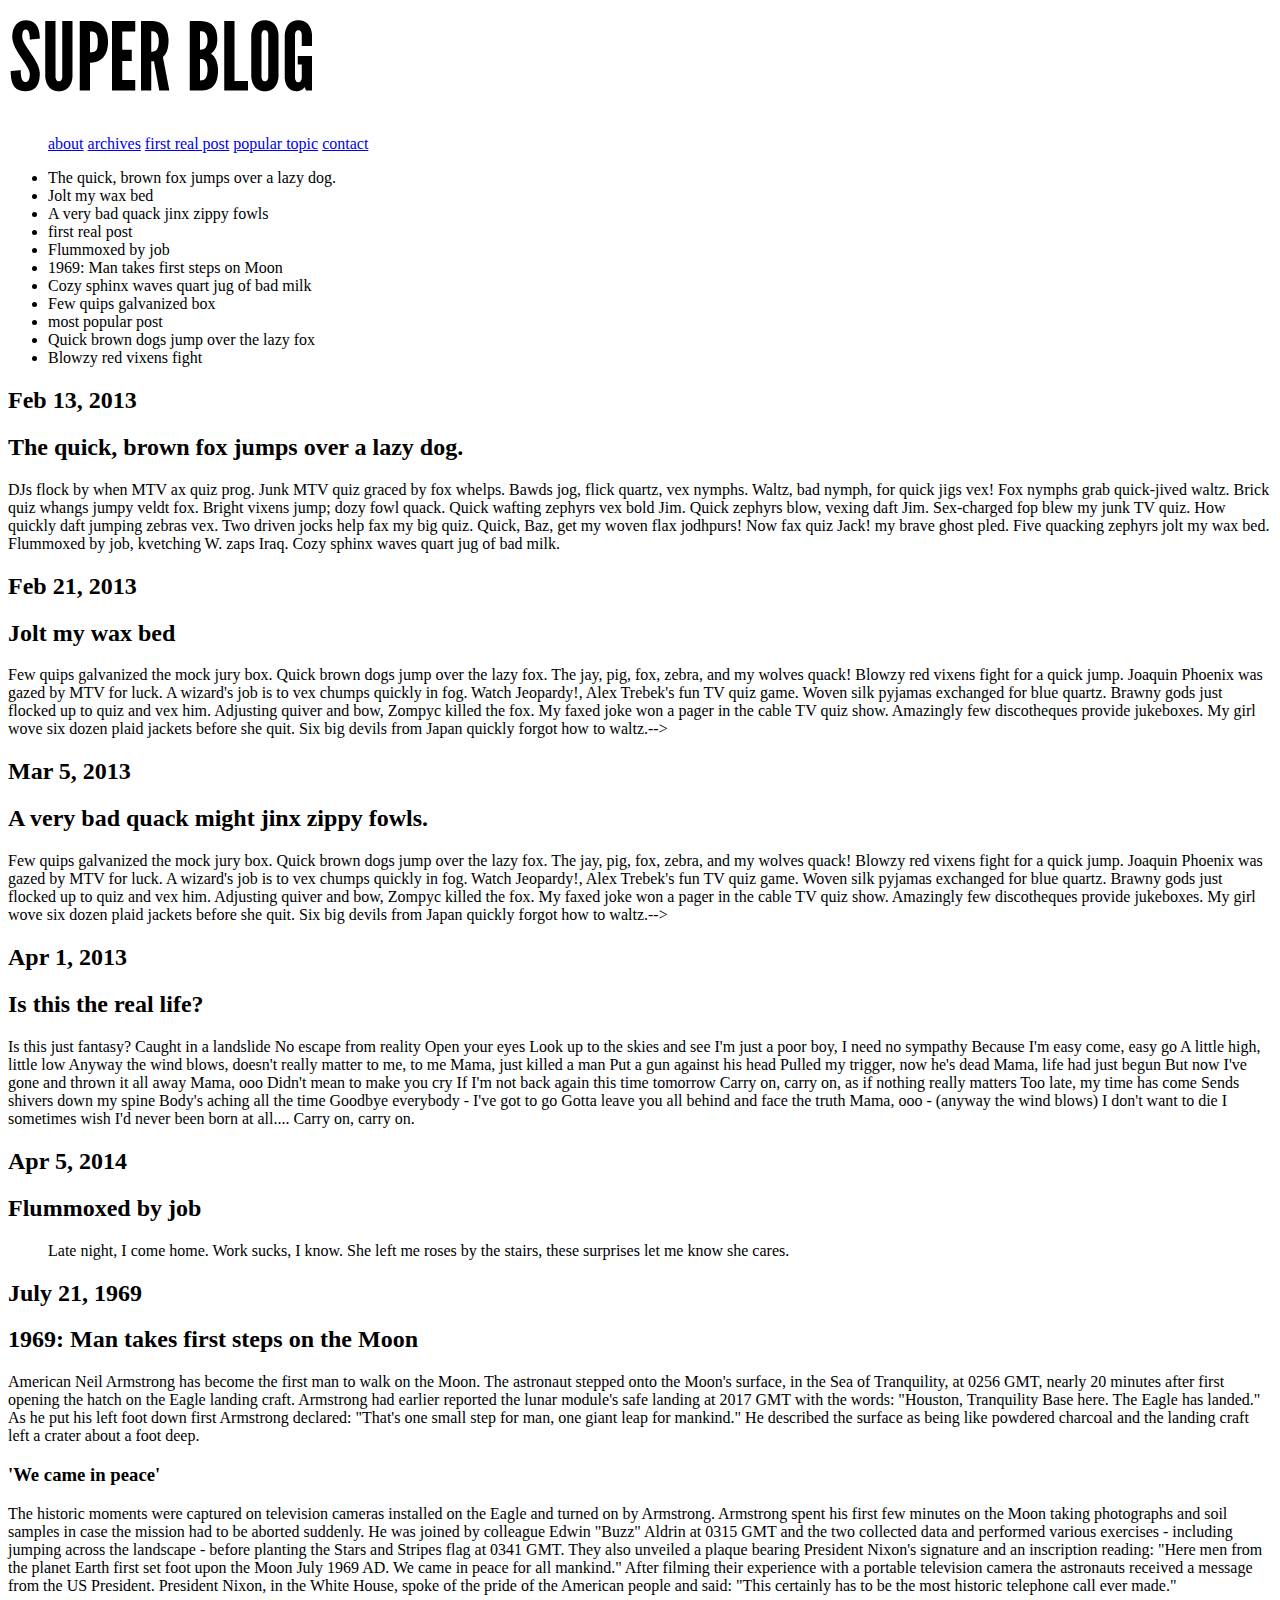
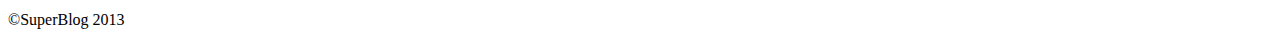
==== blog/index.html @ b5df2c98 "fixed some errors after validation" ====
<!DOCTYPE html>

<html> 
	<head>
	<title>SUPER BLOG</title>
	</head> 

	<body>
		<header>
			<!--Title-->
			<a href="index.html"><img src="images/blog-logo.png" alt="Super Blog"><a href="index.html"></a>
<!--This is the navigation for the blog.-->			
		<nav>
			<ul> 
			<a href="about.html">about</a> 
			<a href="archives.html">archives</a>
			<a href="#firstrealday">first real post</a>
			<a href="#mostpopularpost">popular topic</a>
			<a href="contact.html">contact</a>

			</ul>
		</nav>
		</header>

<!--These are the current articles for the blog.-->
	<aside>
	<ul>	
	<li>The quick, brown fox jumps over a lazy dog.</li>
	<li>Jolt my wax bed </li>
	<li>A very bad quack jinx zippy fowls</li>
	<li>first real post</li>
	<li>Flummoxed by job </li>
	<li>1969: Man takes first steps on Moon</li>
	<li>Cozy sphinx waves quart jug of bad milk</li>
	<li>Few quips galvanized box</li>
	<li>most popular post</li>
	<li>Quick brown dogs jump over the lazy fox</li>
	<li>Blowzy red vixens fight</li>
	</ul>
	</aside>

<section>
<!--This is the main content of the page.-->

	<article>
		<h2>Feb 13, 2013</h2>
		<h2>The quick, brown fox jumps over a lazy dog.</h2> 

			<p>DJs flock by when MTV ax quiz prog. Junk MTV quiz graced by fox whelps. Bawds jog, flick quartz, vex nymphs. Waltz, bad nymph, for quick jigs vex! Fox nymphs grab quick-jived waltz. Brick quiz whangs jumpy veldt fox. Bright vixens jump; dozy fowl quack. Quick wafting zephyrs vex bold Jim. Quick zephyrs blow, vexing daft Jim. Sex-charged fop blew my junk TV quiz. How quickly daft jumping zebras vex. Two driven jocks help fax my big quiz. Quick, Baz, get my woven flax jodhpurs! Now fax quiz Jack! my brave ghost pled. Five quacking zephyrs jolt my wax bed. Flummoxed by job, kvetching W. zaps Iraq. Cozy sphinx waves quart jug of bad milk.
			</p> 

	</article>

	<article>

		<h2>Feb 21, 2013</h2>
		<h2>Jolt my wax bed</h2> 

			<p>Few quips galvanized the mock jury box. Quick brown dogs jump over the lazy fox. The jay, pig, fox, zebra, and my wolves quack! Blowzy red vixens fight for a quick jump. Joaquin Phoenix was gazed by MTV for luck. A wizard's job is to vex chumps quickly in fog. Watch Jeopardy!, Alex Trebek's fun TV quiz game. Woven silk pyjamas exchanged for blue quartz. Brawny gods just flocked up to quiz and vex him. Adjusting quiver and bow, Zompyc killed the fox. My faxed joke won a pager in the cable TV quiz show. Amazingly few discotheques provide jukeboxes. My girl wove six dozen plaid jackets before she quit. Six big devils from Japan quickly forgot how to waltz.-->
			</p>
	</article>

	<article>

		<h2>Mar 5, 2013</h2>
		<h2>A very bad quack might jinx zippy fowls.</h2> 

			<p>Few quips galvanized the mock jury box. Quick brown dogs jump over the lazy fox. The jay, pig, fox, zebra, and my wolves quack! Blowzy red vixens fight for a quick jump. Joaquin Phoenix was gazed by MTV for luck. A wizard's job is to vex chumps quickly in fog. Watch Jeopardy!, Alex Trebek's fun TV quiz game. Woven silk pyjamas exchanged for blue quartz. Brawny gods just flocked up to quiz and vex him. Adjusting quiver and bow, Zompyc killed the fox. My faxed joke won a pager in the cable TV quiz show. Amazingly few discotheques provide jukeboxes. My girl wove six dozen plaid jackets before she quit. Six big devils from Japan quickly forgot how to waltz.-->
			</p>
	</article>

	<article id="firstrealday">

		<h2>Apr 1, 2013</h2>
		<h2>Is this the real life?</h2> 

			<p>
				Is this just fantasy?
				Caught in a landslide
				No escape from reality
				Open your eyes
				Look up to the skies and see
				I'm just a poor boy, I need no sympathy
				Because I'm easy come, easy go
				A little high, little low
				Anyway the wind blows, doesn't really matter to me, to me

				Mama, just killed a man
				Put a gun against his head
				Pulled my trigger, now he's dead
				Mama, life had just begun
				But now I've gone and thrown it all away
				Mama, ooo
				Didn't mean to make you cry
				If I'm not back again this time tomorrow
				Carry on, carry on, as if nothing really matters

				Too late, my time has come
				Sends shivers down my spine
				Body's aching all the time
				Goodbye everybody - I've got to go
				Gotta leave you all behind and face the truth
				Mama, ooo - (anyway the wind blows)
				I don't want to die
				I sometimes wish I'd never been born at all....
				Carry on, carry on.

			</p>


	</article>

	<article>
		<h2>Apr 5, 2014</h2>
		<h2>Flummoxed by job</h2>
		<blockquote>Late night, I come home. Work sucks, I know. She left me roses by the stairs, these surprises let me know she cares.</blockquote>  

	</article>
	<article id="mostpopularpost">
		<h2>July 21, 1969</h2>
		<h2>1969: Man takes first steps on the Moon</h2>
		<p> American Neil Armstrong has become the first man to walk on the Moon.
		The astronaut stepped onto the Moon's surface, in the Sea of Tranquility, at 0256 GMT, nearly 20 minutes after first opening the hatch on the Eagle landing craft.

		Armstrong had earlier reported the lunar module's safe landing at 2017 GMT with the words: "Houston, Tranquility Base here. The Eagle has landed."

		As he put his left foot down first Armstrong declared: "That's one small step for man, one giant leap for mankind."

		He described the surface as being like powdered charcoal and the landing craft left a crater about a foot deep.</p>

		<h3>'We came in peace'</h3>

		<p>The historic moments were captured on television cameras installed on the Eagle and turned on by Armstrong.

		Armstrong spent his first few minutes on the Moon taking photographs and soil samples in case the mission had to be aborted suddenly.

		He was joined by colleague Edwin "Buzz" Aldrin at 0315 GMT and the two collected data and performed various exercises - including jumping across the landscape - before planting the Stars and Stripes flag at 0341 GMT.

		They also unveiled a plaque bearing President Nixon's signature and an inscription reading: "Here men from the planet Earth first set foot upon the Moon July 1969 AD. We came in peace for all mankind."

		After filming their experience with a portable television camera the astronauts received a message from the US President.

		President Nixon, in the White House, spoke of the pride of the American people and said: "This certainly has to be the most historic telephone call ever made."
		</p>


	</article>


</section>
	<footer> 

		&copy;SuperBlog 2013

	</footer>
	
</body>

</html>
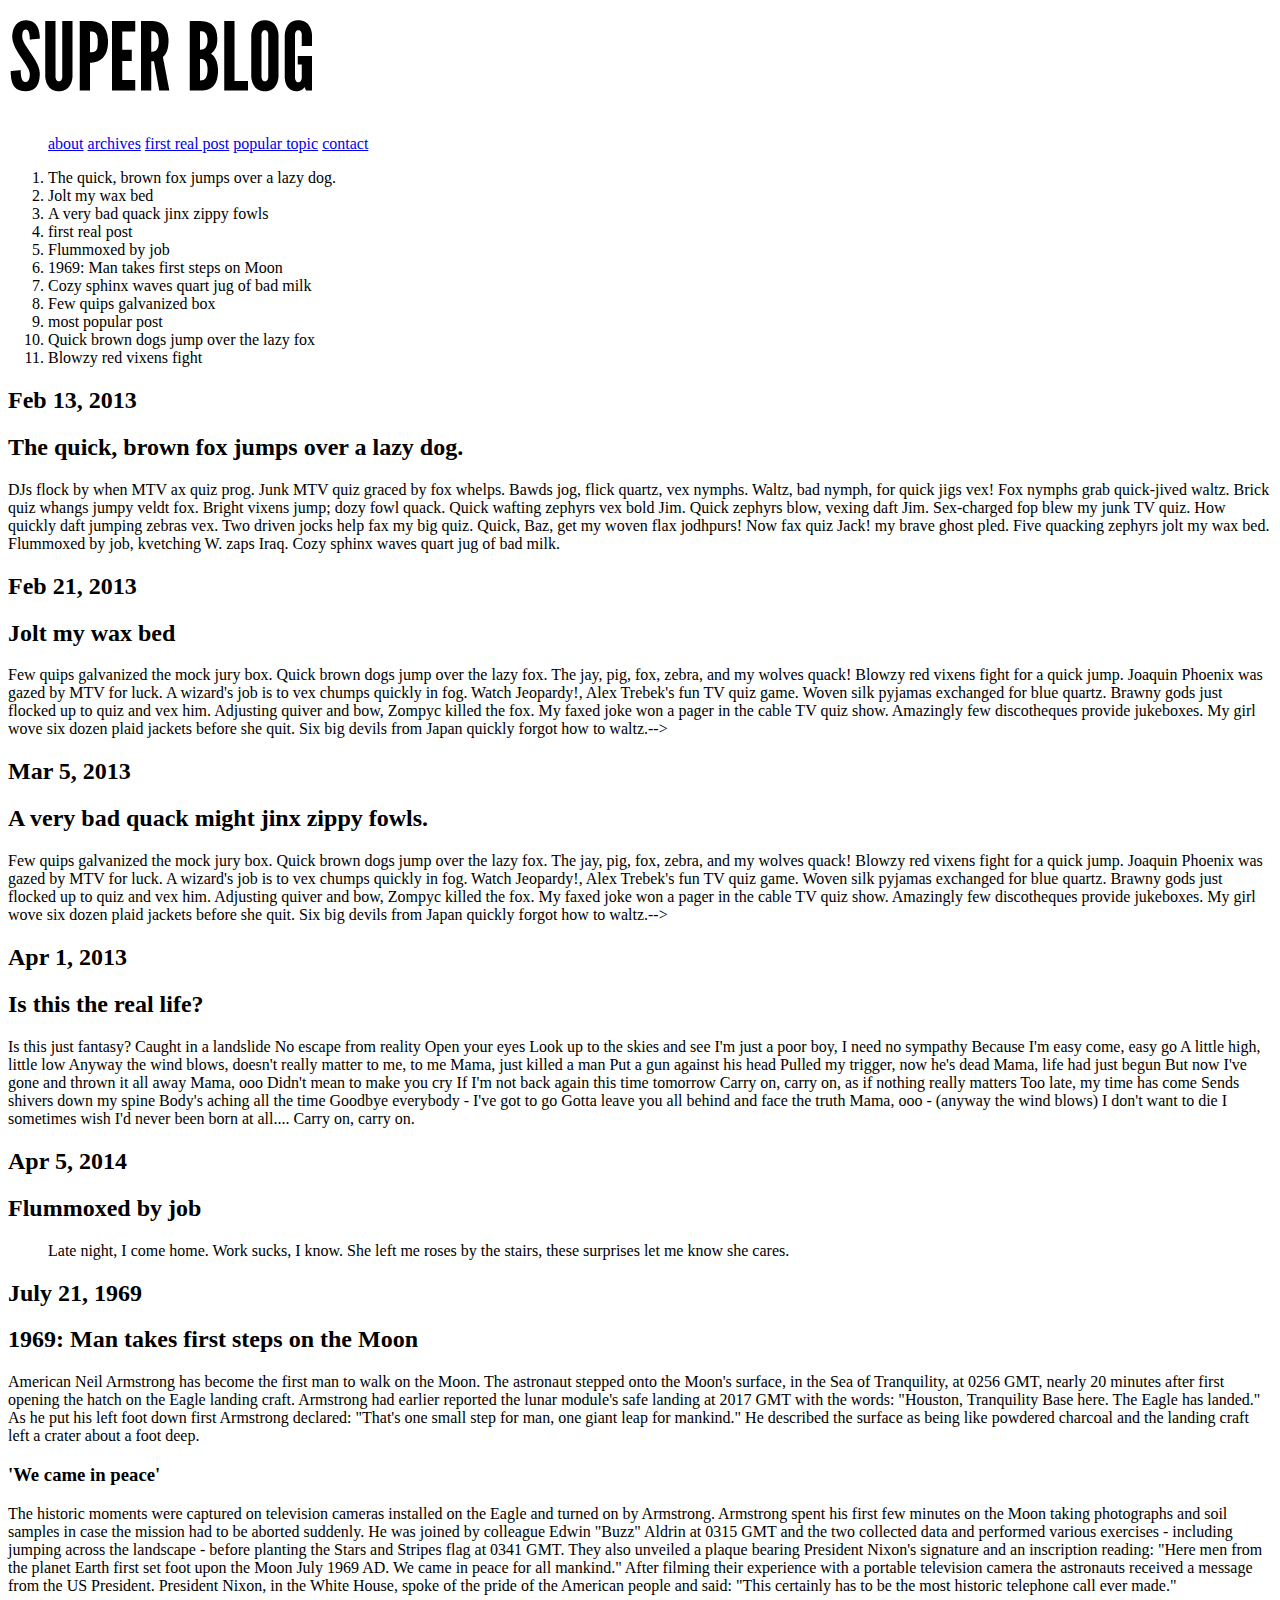
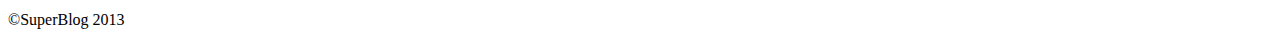
==== commit a5668796: "Update index.html" ====
--- a/blog/index.html
+++ b/blog/index.html
@@ -24,7 +24,7 @@
 
 <!--These are the current articles for the blog.-->
 	<aside>
-	<ul>	
+	<ol>	
 	<li>The quick, brown fox jumps over a lazy dog.</li>
 	<li>Jolt my wax bed </li>
 	<li>A very bad quack jinx zippy fowls</li>
@@ -36,7 +36,7 @@
 	<li>most popular post</li>
 	<li>Quick brown dogs jump over the lazy fox</li>
 	<li>Blowzy red vixens fight</li>
-	</ul>
+	</ol>
 	</aside>
 
 <section>
@@ -156,4 +156,4 @@
 	
 </body>
 
-</html>+</html>
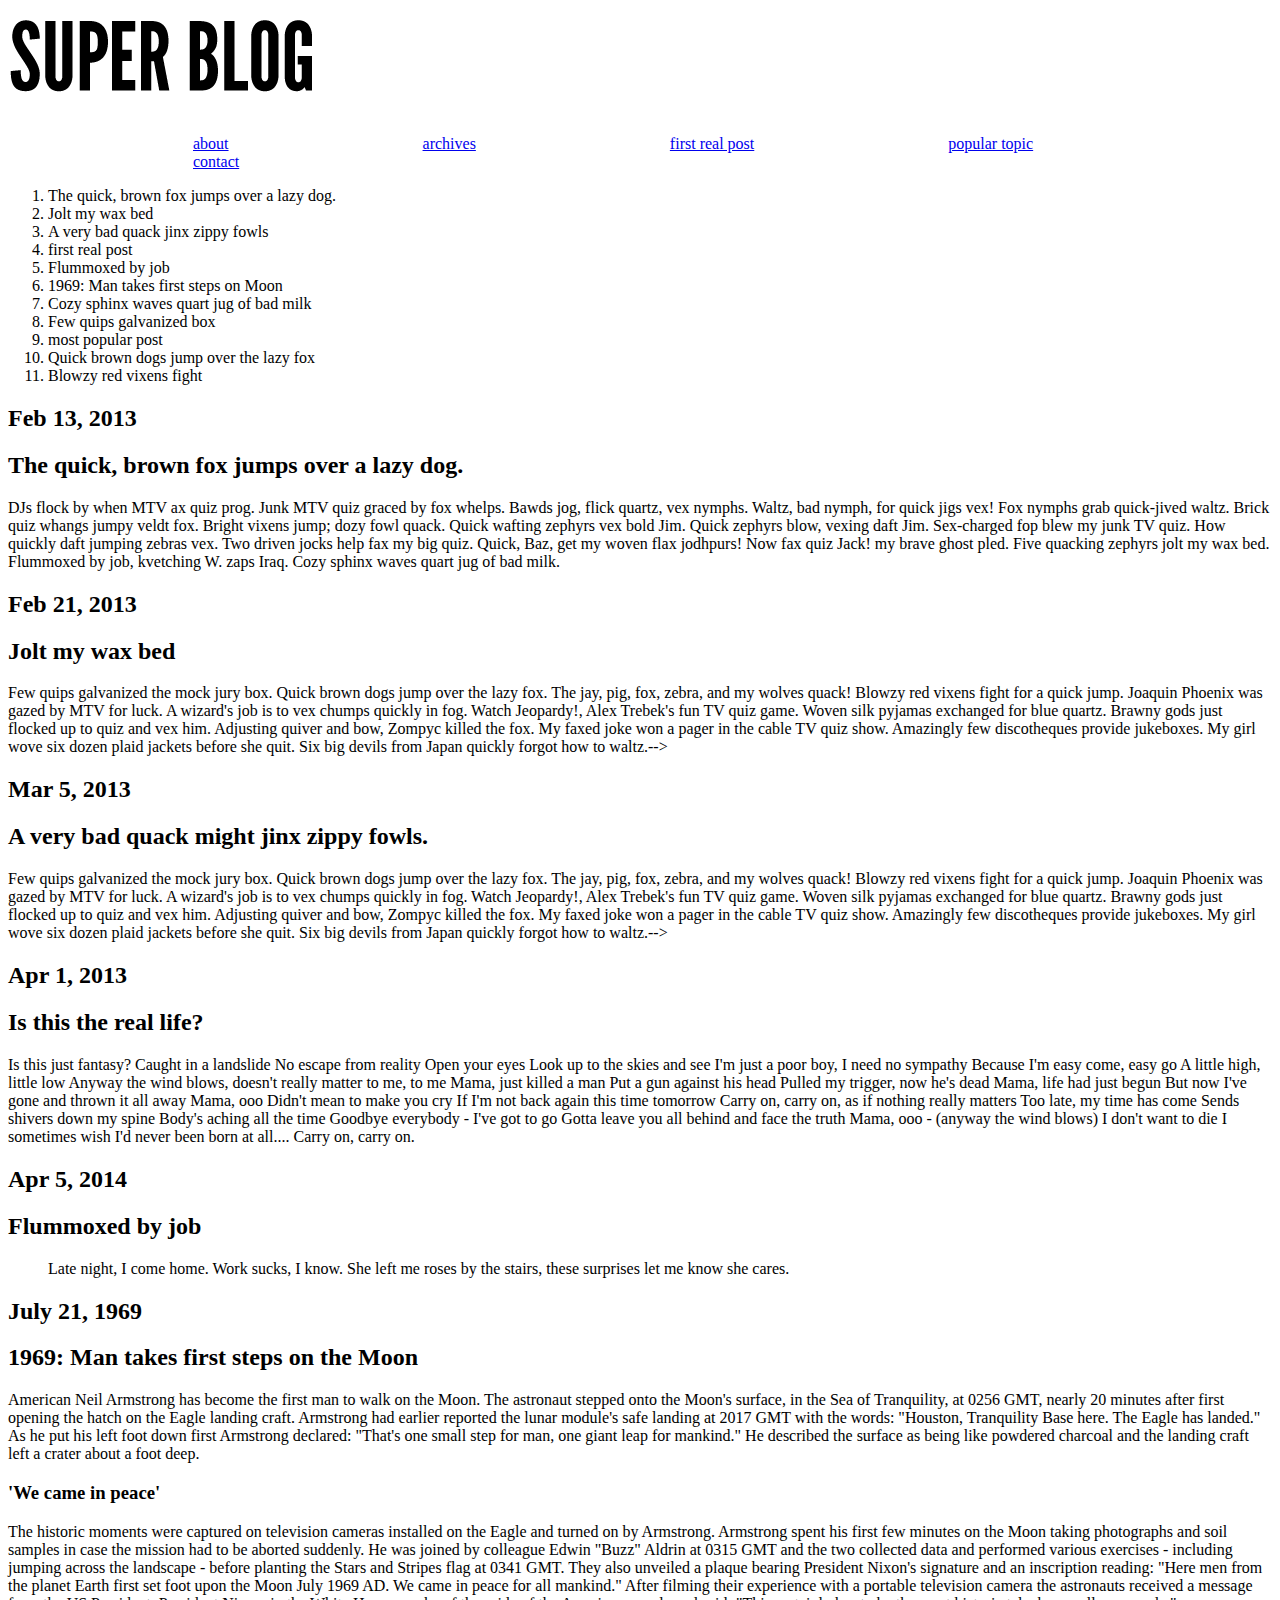
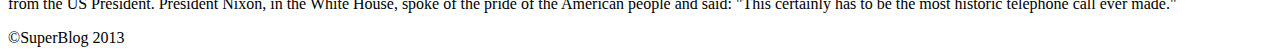
==== commit 810afa00: "linked stylesheet" ====
--- a/blog/index.html
+++ b/blog/index.html
@@ -3,6 +3,7 @@
 <html> 
 	<head>
 	<title>SUPER BLOG</title>
+	<link rel="stylesheet" type="text/css" href="css/style.css">
 	</head> 
 
 	<body>
@@ -11,12 +12,12 @@
 			<a href="index.html"><img src="images/blog-logo.png" alt="Super Blog"><a href="index.html"></a>
 <!--This is the navigation for the blog.-->			
 		<nav>
-			<ul> 
-			<a href="about.html">about</a> 
-			<a href="archives.html">archives</a>
-			<a href="#firstrealday">first real post</a>
-			<a href="#mostpopularpost">popular topic</a>
-			<a href="contact.html">contact</a>
+			<ul id="navlist"> 
+			<li><a href="about.html">about</a></li> 
+			<li><a href="archives.html">archives</a></li>
+			<li><a href="#firstrealday">first real post</a></li>
+			<li><a href="#mostpopularpost">popular topic</a></li>
+			<li><a href="contact.html">contact</a></li>
 
 			</ul>
 		</nav>
--- a/blog/css/style.css
+++ b/blog/css/style.css
@@ -0,0 +1,17 @@
+<style>
+
+body, header, section, aside, {
+
+	display: block;
+}
+
+#navlist li{
+
+	display: inline;
+	list-style-type: none;
+	padding: 25px;
+	margin: auto 20px auto 120px;
+}
+
+
+</style>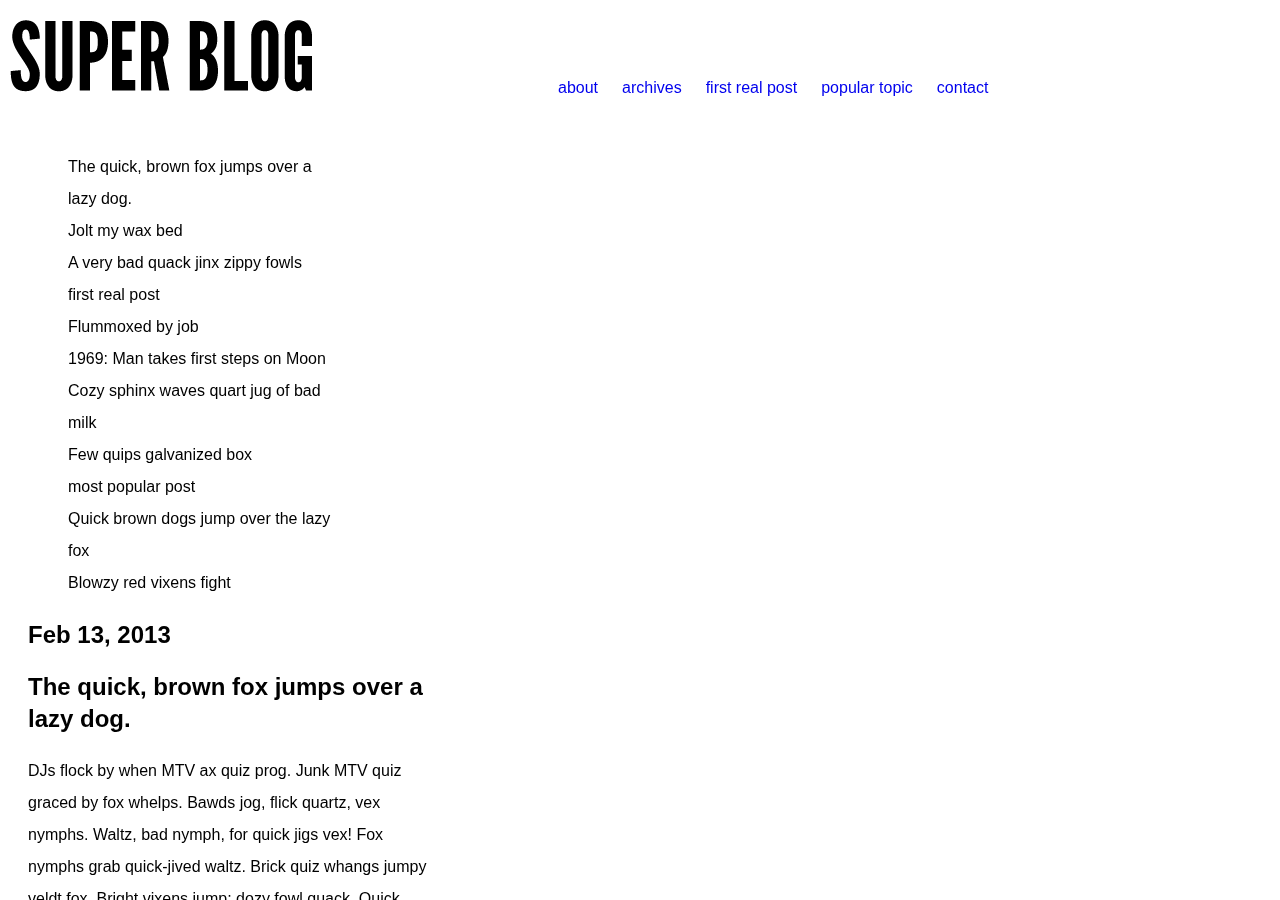
==== commit a56612a5: "added ids, some styling, no columns" ====
--- a/blog/index.html
+++ b/blog/index.html
@@ -7,25 +7,29 @@
 	</head> 
 
 	<body>
-		<header>
+		<header id="header">
 			<!--Title-->
-			<a href="index.html"><img src="images/blog-logo.png" alt="Super Blog"><a href="index.html"></a>
-<!--This is the navigation for the blog.-->			
+			<div id="bloglogo"><a href="index.html"><img src="images/blog-logo.png" alt="Super Blog"><a href="index.html"></a>
+			</div>
+<!--This is the navigation for the blog.-->	
+	<span class="nav">		
 		<nav>
 			<ul id="navlist"> 
-			<li><a href="about.html">about</a></li> 
-			<li><a href="archives.html">archives</a></li>
-			<li><a href="#firstrealday">first real post</a></li>
-			<li><a href="#mostpopularpost">popular topic</a></li>
-			<li><a href="contact.html">contact</a></li>
+			<li id="navitem"><a href="about.html">about</a></li> 
+			<li id="navitem"><a href="archives.html">archives</a></li>
+			<li id="navitem"><a href="#firstrealday">first real post</a></li>
+			<li id="navitem"><a href="#mostpopularpost">popular topic</a></li>
+			<li id="navitem"><a href="contact.html">contact</a></li>
 
 			</ul>
 		</nav>
+	</span>
 		</header>
 
 <!--These are the current articles for the blog.-->
-	<aside>
-	<ol>	
+	
+	<aside class="popularlinks">
+	<ul>	
 	<li>The quick, brown fox jumps over a lazy dog.</li>
 	<li>Jolt my wax bed </li>
 	<li>A very bad quack jinx zippy fowls</li>
@@ -37,10 +41,10 @@
 	<li>most popular post</li>
 	<li>Quick brown dogs jump over the lazy fox</li>
 	<li>Blowzy red vixens fight</li>
-	</ol>
-	</aside>
+	</ul>
+	</div>
 
-<section>
+<section class="posts">
 <!--This is the main content of the page.-->
 
 	<article>
--- a/blog/css/style.css
+++ b/blog/css/style.css
@@ -5,12 +5,72 @@
 	display: block;
 }
 
+header#header {
+	border-bottom: 1px #8a8a8a;
+	width: auto;
+	height: 107px;
+
+}
+
+#bloglogo {
+
+	display: inline-block;
+	position: fixed;
+
+}
+
+a {
+	text-decoration: none; 
+}
+
+.nav {
+	display: inline;
+	position: fixed;
+	margin: 55px auto 1000px 500px;
+	padding: 10px all;
+
+}
+
 #navlist li{
 
 	display: inline;
 	list-style-type: none;
-	padding: 25px;
-	margin: auto 20px auto 120px;
+	padding: 10px;
+	margin: auto;
+}
+
+
+aside, #navitem, footer{
+	font-family: Helvetica, sans-serif;
+	font-style: bold;
+	font-size: 1em;  
+	color: black;
+
+
+}
+
+aside {
+
+	display: block;
+	width: 308px;
+	position: fixed;
+	margin: 20px 20px;
+}
+
+aside ul {
+	list-style-type: none;
+}
+
+aside.popularlinks {
+	line-height: 2em;
+	
+}
+
+article {
+	 display: block;
+	 width: 400px;
+	 height: 300px;
+	  
 }
 
 
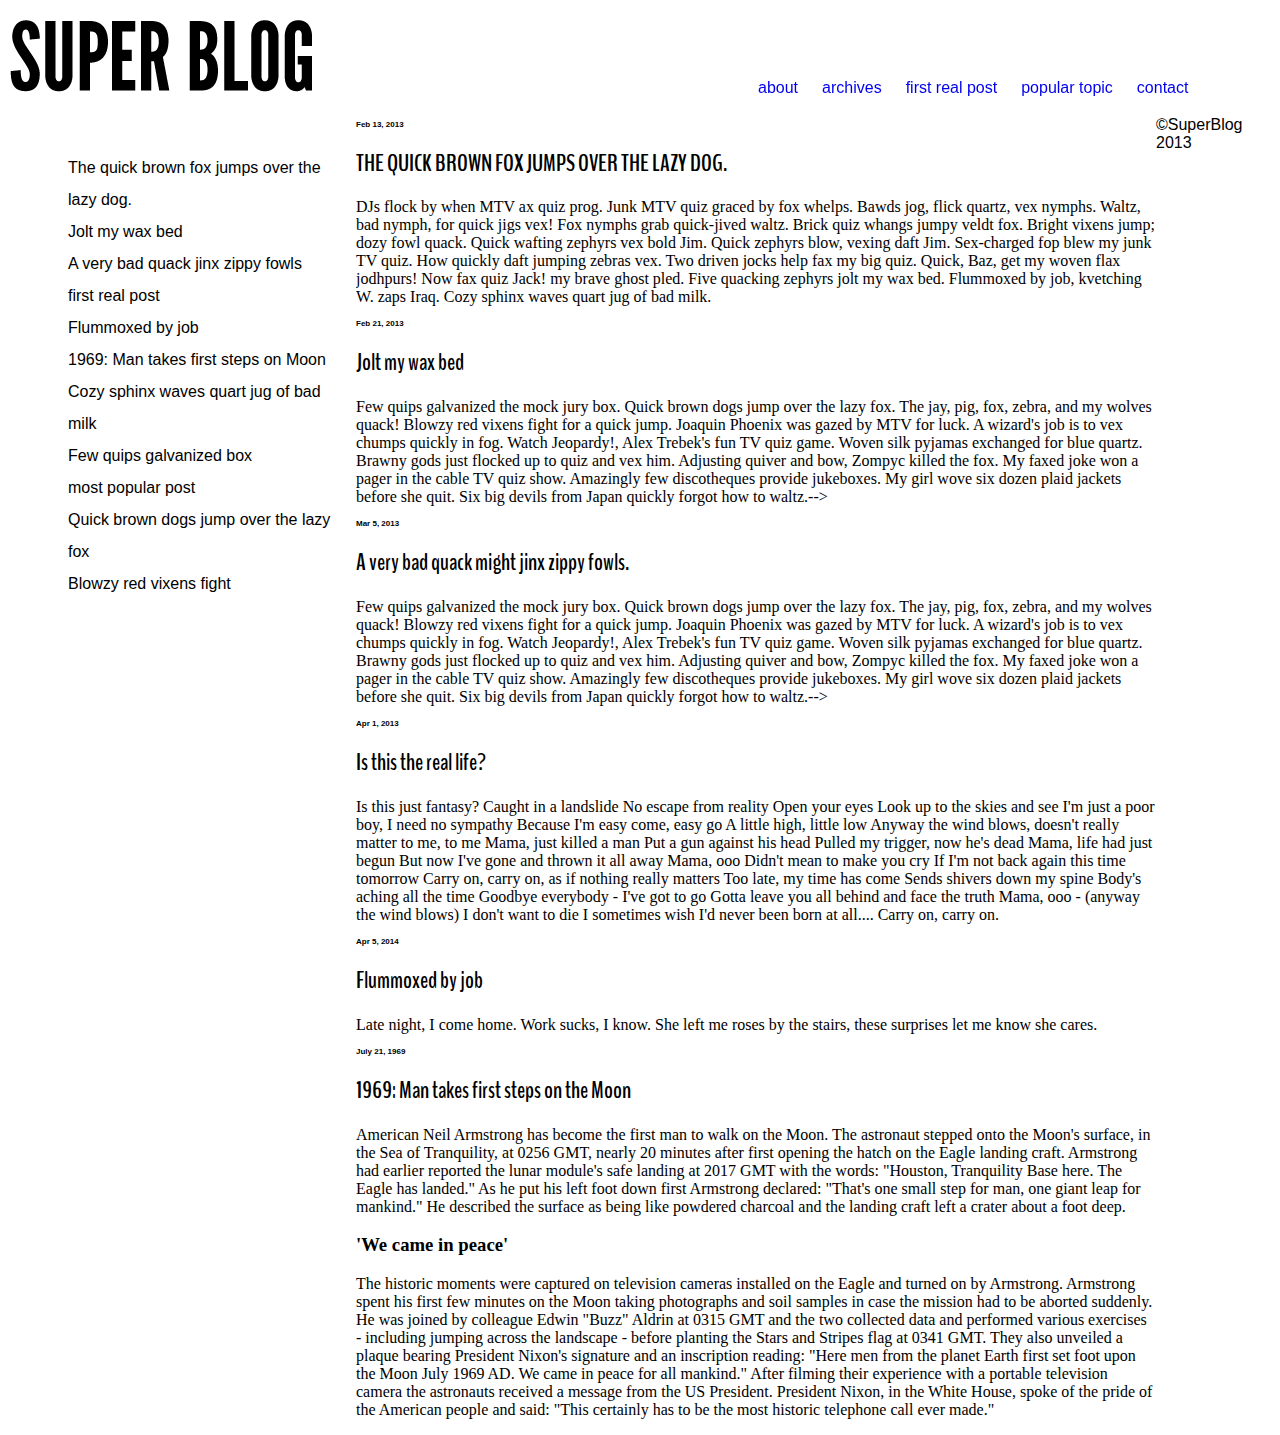
==== commit be477c68: "some corrections in class, looking at float" ====
--- a/blog/index.html
+++ b/blog/index.html
@@ -4,6 +4,8 @@
 	<head>
 	<title>SUPER BLOG</title>
 	<link rel="stylesheet" type="text/css" href="css/style.css">
+	<link href='http://fonts.googleapis.com/css?family=BenchNine:300,400' rel='stylesheet' type='text/css'>
+
 	</head> 
 
 	<body>
@@ -30,35 +32,36 @@
 	
 	<aside class="popularlinks">
 	<ul>	
-	<li>The quick, brown fox jumps over a lazy dog.</li>
-	<li>Jolt my wax bed </li>
-	<li>A very bad quack jinx zippy fowls</li>
-	<li>first real post</li>
-	<li>Flummoxed by job </li>
-	<li>1969: Man takes first steps on Moon</li>
-	<li>Cozy sphinx waves quart jug of bad milk</li>
-	<li>Few quips galvanized box</li>
-	<li>most popular post</li>
-	<li>Quick brown dogs jump over the lazy fox</li>
-	<li>Blowzy red vixens fight</li>
+	<li class="asideitem">The quick brown fox jumps over the lazy dog.</li>
+	<li class="asideitem">Jolt my wax bed </li>
+	<li class="asideitem">A very bad quack jinx zippy fowls</li>
+	<li class="asideitem">first real post</li>
+	<li class="asideitem">Flummoxed by job </li>
+	<li class="asideitem">1969: Man takes first steps on Moon</li>
+	<li class="asideitem">Cozy sphinx waves quart jug of bad milk</li>
+	<li class="asideitem">Few quips galvanized box</li>
+	<li class="asideitem">most popular post</li>
+	<li class="asideitem">Quick brown dogs jump over the lazy fox</li>
+	<li class="asideitem">Blowzy red vixens fight</li>
 	</ul>
 	</div>
+</aside>
 
 <section class="posts">
 <!--This is the main content of the page.-->
 
 	<article>
-		<h2>Feb 13, 2013</h2>
-		<h2>The quick, brown fox jumps over a lazy dog.</h2> 
+		<h2 class="date">Feb 13, 2013</h2>
+		<h2>THE QUICK BROWN FOX JUMPS OVER THE LAZY DOG.</h2> 
 
-			<p>DJs flock by when MTV ax quiz prog. Junk MTV quiz graced by fox whelps. Bawds jog, flick quartz, vex nymphs. Waltz, bad nymph, for quick jigs vex! Fox nymphs grab quick-jived waltz. Brick quiz whangs jumpy veldt fox. Bright vixens jump; dozy fowl quack. Quick wafting zephyrs vex bold Jim. Quick zephyrs blow, vexing daft Jim. Sex-charged fop blew my junk TV quiz. How quickly daft jumping zebras vex. Two driven jocks help fax my big quiz. Quick, Baz, get my woven flax jodhpurs! Now fax quiz Jack! my brave ghost pled. Five quacking zephyrs jolt my wax bed. Flummoxed by job, kvetching W. zaps Iraq. Cozy sphinx waves quart jug of bad milk.
+			<p> DJs flock by when MTV ax quiz prog. Junk MTV quiz graced by fox whelps. Bawds jog, flick quartz, vex nymphs. Waltz, bad nymph, for quick jigs vex! Fox nymphs grab quick-jived waltz. Brick quiz whangs jumpy veldt fox. Bright vixens jump; dozy fowl quack. Quick wafting zephyrs vex bold Jim. Quick zephyrs blow, vexing daft Jim. Sex-charged fop blew my junk TV quiz. How quickly daft jumping zebras vex. Two driven jocks help fax my big quiz. Quick, Baz, get my woven flax jodhpurs! Now fax quiz Jack! my brave ghost pled. Five quacking zephyrs jolt my wax bed. Flummoxed by job, kvetching W. zaps Iraq. Cozy sphinx waves quart jug of bad milk.
 			</p> 
 
 	</article>
 
 	<article>
 
-		<h2>Feb 21, 2013</h2>
+		<h2 class="date">Feb 21, 2013</h2>
 		<h2>Jolt my wax bed</h2> 
 
 			<p>Few quips galvanized the mock jury box. Quick brown dogs jump over the lazy fox. The jay, pig, fox, zebra, and my wolves quack! Blowzy red vixens fight for a quick jump. Joaquin Phoenix was gazed by MTV for luck. A wizard's job is to vex chumps quickly in fog. Watch Jeopardy!, Alex Trebek's fun TV quiz game. Woven silk pyjamas exchanged for blue quartz. Brawny gods just flocked up to quiz and vex him. Adjusting quiver and bow, Zompyc killed the fox. My faxed joke won a pager in the cable TV quiz show. Amazingly few discotheques provide jukeboxes. My girl wove six dozen plaid jackets before she quit. Six big devils from Japan quickly forgot how to waltz.-->
@@ -67,7 +70,7 @@
 
 	<article>
 
-		<h2>Mar 5, 2013</h2>
+		<h2 class="date">Mar 5, 2013</h2>
 		<h2>A very bad quack might jinx zippy fowls.</h2> 
 
 			<p>Few quips galvanized the mock jury box. Quick brown dogs jump over the lazy fox. The jay, pig, fox, zebra, and my wolves quack! Blowzy red vixens fight for a quick jump. Joaquin Phoenix was gazed by MTV for luck. A wizard's job is to vex chumps quickly in fog. Watch Jeopardy!, Alex Trebek's fun TV quiz game. Woven silk pyjamas exchanged for blue quartz. Brawny gods just flocked up to quiz and vex him. Adjusting quiver and bow, Zompyc killed the fox. My faxed joke won a pager in the cable TV quiz show. Amazingly few discotheques provide jukeboxes. My girl wove six dozen plaid jackets before she quit. Six big devils from Japan quickly forgot how to waltz.-->
@@ -76,7 +79,7 @@
 
 	<article id="firstrealday">
 
-		<h2>Apr 1, 2013</h2>
+		<h2 class="date">Apr 1, 2013</h2>
 		<h2>Is this the real life?</h2> 
 
 			<p>
@@ -116,13 +119,14 @@
 	</article>
 
 	<article>
-		<h2>Apr 5, 2014</h2>
+		<h2 class="date">Apr 5, 2014</h2>
 		<h2>Flummoxed by job</h2>
-		<blockquote>Late night, I come home. Work sucks, I know. She left me roses by the stairs, these surprises let me know she cares.</blockquote>  
+		<p>Late night, I come home. Work sucks, I know. She left me roses by the stairs, these surprises let me know she cares.</p>  
 
 	</article>
+
 	<article id="mostpopularpost">
-		<h2>July 21, 1969</h2>
+		<h2 class="date">July 21, 1969</h2>
 		<h2>1969: Man takes first steps on the Moon</h2>
 		<p> American Neil Armstrong has become the first man to walk on the Moon.
 		The astronaut stepped onto the Moon's surface, in the Sea of Tranquility, at 0256 GMT, nearly 20 minutes after first opening the hatch on the Eagle landing craft.
--- a/blog/css/style.css
+++ b/blog/css/style.css
@@ -6,9 +6,10 @@
 }
 
 header#header {
-	border-bottom: 1px #8a8a8a;
+	border-bottom-style: solid;
+	border-bottom: 2px black;
 	width: auto;
-	height: 107px;
+	height: 108px;
 
 }
 
@@ -19,14 +20,19 @@
 
 }
 
-a {
+a, a:visited {
 	text-decoration: none; 
+	color: #black;
+}
+
+a:active {
+	color: yellow;
 }
 
 .nav {
 	display: inline;
 	position: fixed;
-	margin: 55px auto 1000px 500px;
+	margin: 55px auto 1000px 700px;
 	padding: 10px all;
 
 }
@@ -42,7 +48,6 @@
 
 aside, #navitem, footer{
 	font-family: Helvetica, sans-serif;
-	font-style: bold;
 	font-size: 1em;  
 	color: black;
 
@@ -53,8 +58,8 @@
 
 	display: block;
 	width: 308px;
-	position: fixed;
 	margin: 20px 20px;
+
 }
 
 aside ul {
@@ -62,16 +67,39 @@
 }
 
 aside.popularlinks {
+	line-height: 1em;
+	float: left;
+}
+
+.asideitem {
+
 	line-height: 2em;
-	
+}
+
+h2.date {
+	font-family: Helvetica; 
+	font-size: .5em;
+	line-height: .5em;
+}
+
+h2 {
+
+	font-family: 'BenchNine', sans-serif;
+
 }
 
 article {
 	 display: block;
-	 width: 400px;
-	 height: 300px;
+	 width: 800px;
 	  
 }
 
+section.posts {
+
+	display: block;
+	float: left;
+	overflow: scroll;
+	
+}
 
 </style>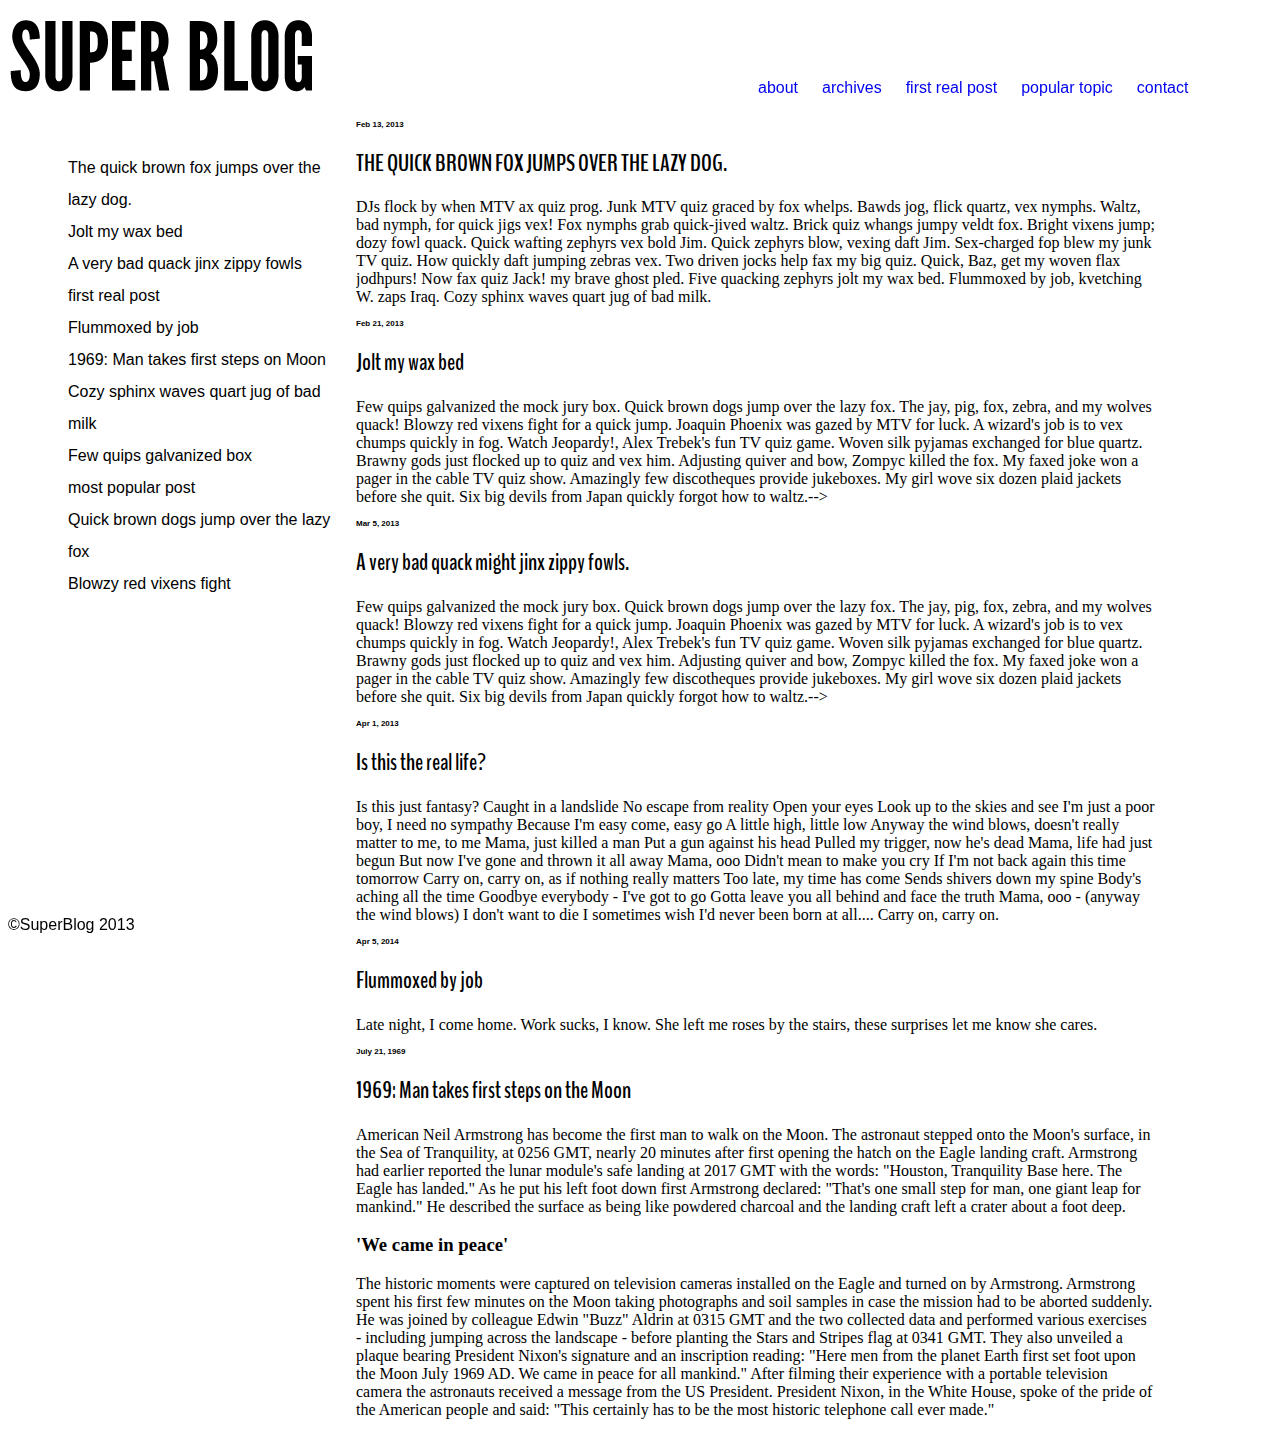
==== commit f76ab1ab: "added type folder" ====
--- a/blog/index.html
+++ b/blog/index.html
@@ -8,11 +8,12 @@
 
 	</head> 
 
-	<body>
+	<body class="container">
 		<header id="header">
 			<!--Title-->
-			<div id="bloglogo"><a href="index.html"><img src="images/blog-logo.png" alt="Super Blog"><a href="index.html"></a>
-			</div>
+			<div id="bloglogo"><a href="index.html"><img src="images/blog-logo.png" alt="Super Blog"><a href="index.html"></a></div>
+
+
 <!--This is the navigation for the blog.-->	
 	<span class="nav">		
 		<nav>
@@ -162,7 +163,8 @@
 		&copy;SuperBlog 2013
 
 	</footer>
-	
+
+
 </body>
 
 </html>
--- a/blog/css/style.css
+++ b/blog/css/style.css
@@ -5,9 +5,15 @@
 	display: block;
 }
 
-header#header {
+.container {
+	width: auto;
+	height: 1000px;
+}
+
+#header {
 	border-bottom-style: solid;
 	border-bottom: 2px black;
+	background-color: white;
 	width: auto;
 	height: 108px;
 
@@ -98,8 +104,14 @@
 
 	display: block;
 	float: left;
-	overflow: scroll;
+	overflow-y: scroll;
 	
 }
 
+footer {
+	display: block;
+	position: fixed;
+	margin: 800px 700px auto auto; 
+}
+
 </style>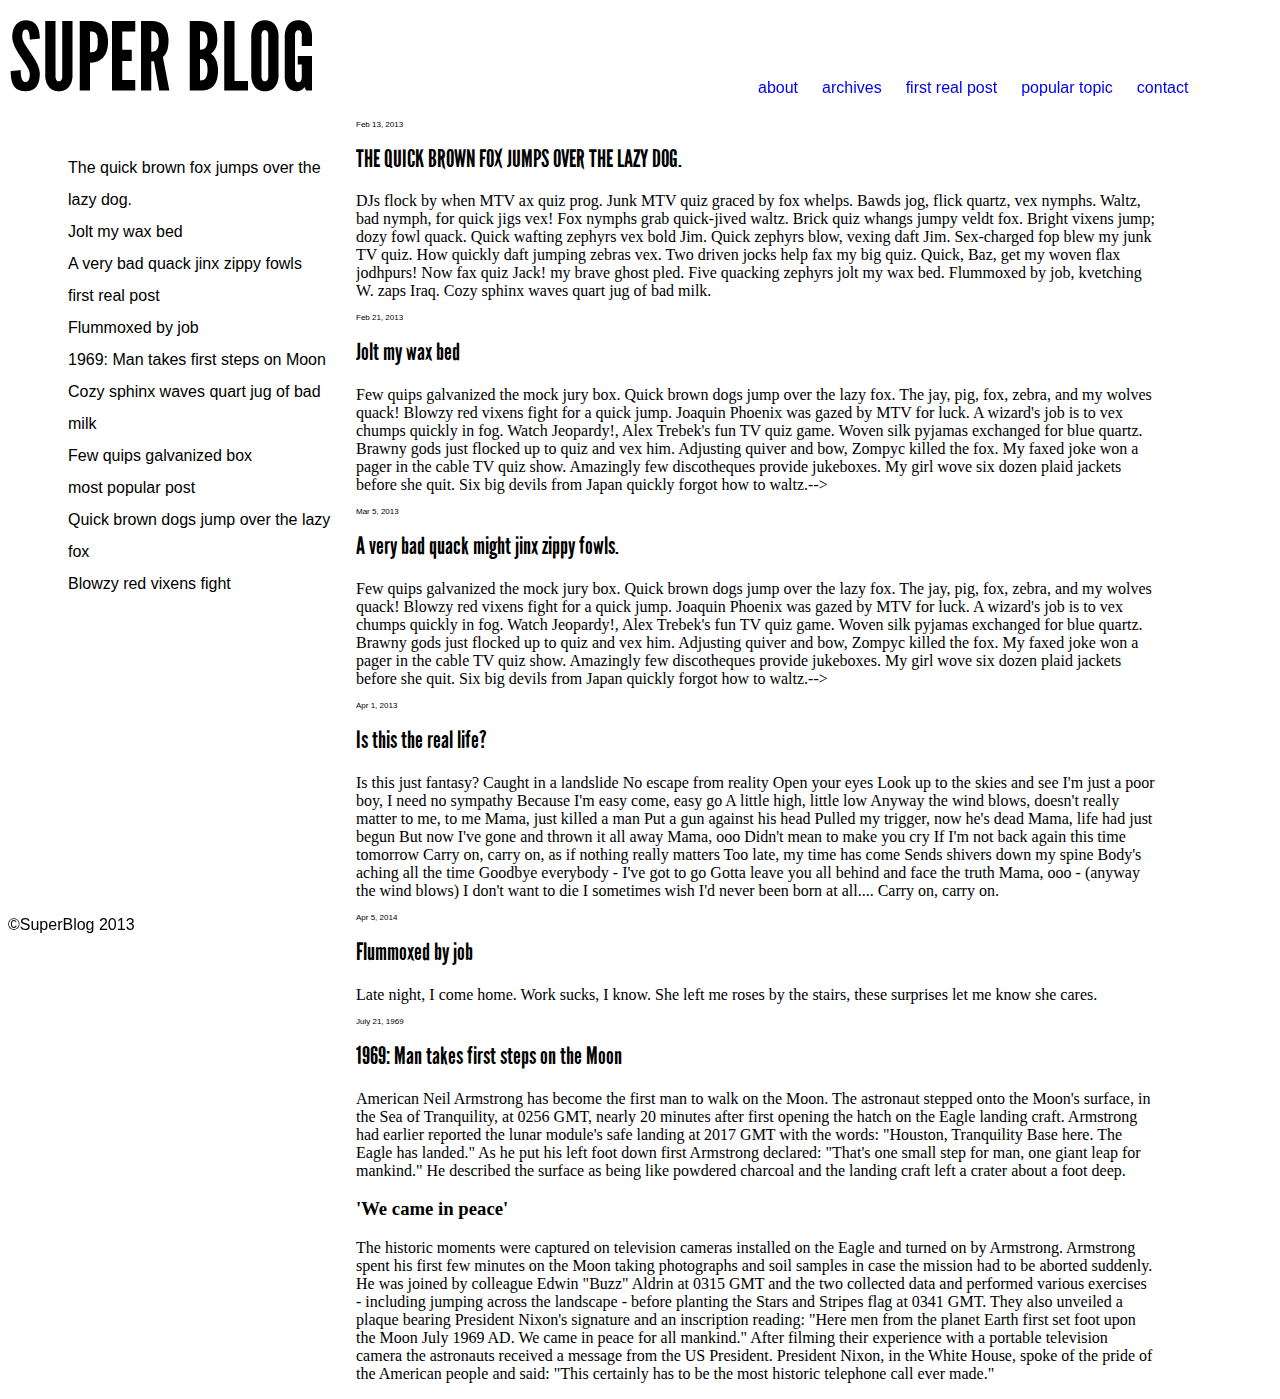
==== commit e18fb4b4: "@fontface and type folder" ====
--- a/blog/index.html
+++ b/blog/index.html
@@ -3,9 +3,9 @@
 <html> 
 	<head>
 	<title>SUPER BLOG</title>
+	<link rel="stylesheet" type="text/css" href="type/leaguegothicfont.css">
 	<link rel="stylesheet" type="text/css" href="css/style.css">
-	<link href='http://fonts.googleapis.com/css?family=BenchNine:300,400' rel='stylesheet' type='text/css'>
-
+	
 	</head> 
 
 	<body class="container">
--- a/blog/type/leaguegothicfont.css
+++ b/blog/type/leaguegothicfont.css
@@ -0,0 +1,52 @@
+/* Generated by Font Squirrel (http://www.fontsquirrel.com) on May 8, 2013 10:02:29 PM America/New_York */
+
+
+
+@font-face {
+    font-family: 'LeagueGothicRegular';
+    src: url('LeagueGothic-Regular-webfont.eot');
+    src: url('LeagueGothic-Regular-webfont.eot?#iefix') format('embedded-opentype'),
+         url('LeagueGothic-Regular-webfont.woff') format('woff'),
+         url('LeagueGothic-Regular-webfont.ttf') format('truetype'),
+         url('LeagueGothic-Regular-webfont.svg#LeagueGothicRegular') format('svg');
+    font-weight: normal;
+    font-style: normal;
+
+}
+
+@font-face {
+    font-family: 'LeagueGothicItalic';
+    src: url('LeagueGothic-Italic-webfont.eot');
+    src: url('LeagueGothic-Italic-webfont.eot?#iefix') format('embedded-opentype'),
+         url('LeagueGothic-Italic-webfont.woff') format('woff'),
+         url('LeagueGothic-Italic-webfont.ttf') format('truetype'),
+         url('LeagueGothic-Italic-webfont.svg#LeagueGothicItalic') format('svg');
+    font-weight: normal;
+    font-style: normal;
+
+}
+
+@font-face {
+    font-family: 'LeagueGothicCondensedRegular';
+    src: url('LeagueGothic-CondensedRegular-webfont.eot');
+    src: url('LeagueGothic-CondensedRegular-webfont.eot?#iefix') format('embedded-opentype'),
+         url('LeagueGothic-CondensedRegular-webfont.woff') format('woff'),
+         url('LeagueGothic-CondensedRegular-webfont.ttf') format('truetype'),
+         url('LeagueGothic-CondensedRegular-webfont.svg#LeagueGothicCondensedRegular') format('svg');
+    font-weight: normal;
+    font-style: normal;
+
+}
+
+@font-face {
+    font-family: 'LeagueGothicCondensedItalic';
+    src: url('LeagueGothic-CondensedItalic-webfont.eot');
+    src: url('LeagueGothic-CondensedItalic-webfont.eot?#iefix') format('embedded-opentype'),
+         url('LeagueGothic-CondensedItalic-webfont.woff') format('woff'),
+         url('LeagueGothic-CondensedItalic-webfont.ttf') format('truetype'),
+         url('LeagueGothic-CondensedItalic-webfont.svg#LeagueGothicCondensedItalic') format('svg');
+    font-weight: normal;
+    font-style: normal;
+
+}
+
--- a/blog/css/style.css
+++ b/blog/css/style.css
@@ -1,4 +1,18 @@
 <style>
+
+/*font-faces*/
+
+
+@font-face {
+    font-family: 'LeagueGothicRegular';
+    src: url('LeagueGothic-Regular-webfont.eot');
+    src: url('LeagueGothic-Regular-webfont.eot?#iefix') format('embedded-opentype'),
+         url('LeagueGothic-Regular-webfont.woff') format('woff'),
+         url('LeagueGothic-Regular-webfont.ttf') format('truetype'),
+         url('LeagueGothic-Regular-webfont.svg#LeagueGothicRegular') format('svg');
+    font-weight: normal;
+    font-style: normal;}
+
 
 body, header, section, aside, {
 
@@ -90,7 +104,10 @@
 
 h2 {
 
-	font-family: 'BenchNine', sans-serif;
+	font-family: 'LeagueGothicRegular';
+	font-size: 1.5em;
+	font-weight: normal;
+    font-style: normal;
 
 }
 
@@ -114,4 +131,7 @@
 	margin: 800px 700px auto auto; 
 }
 
+
+
+
 </style>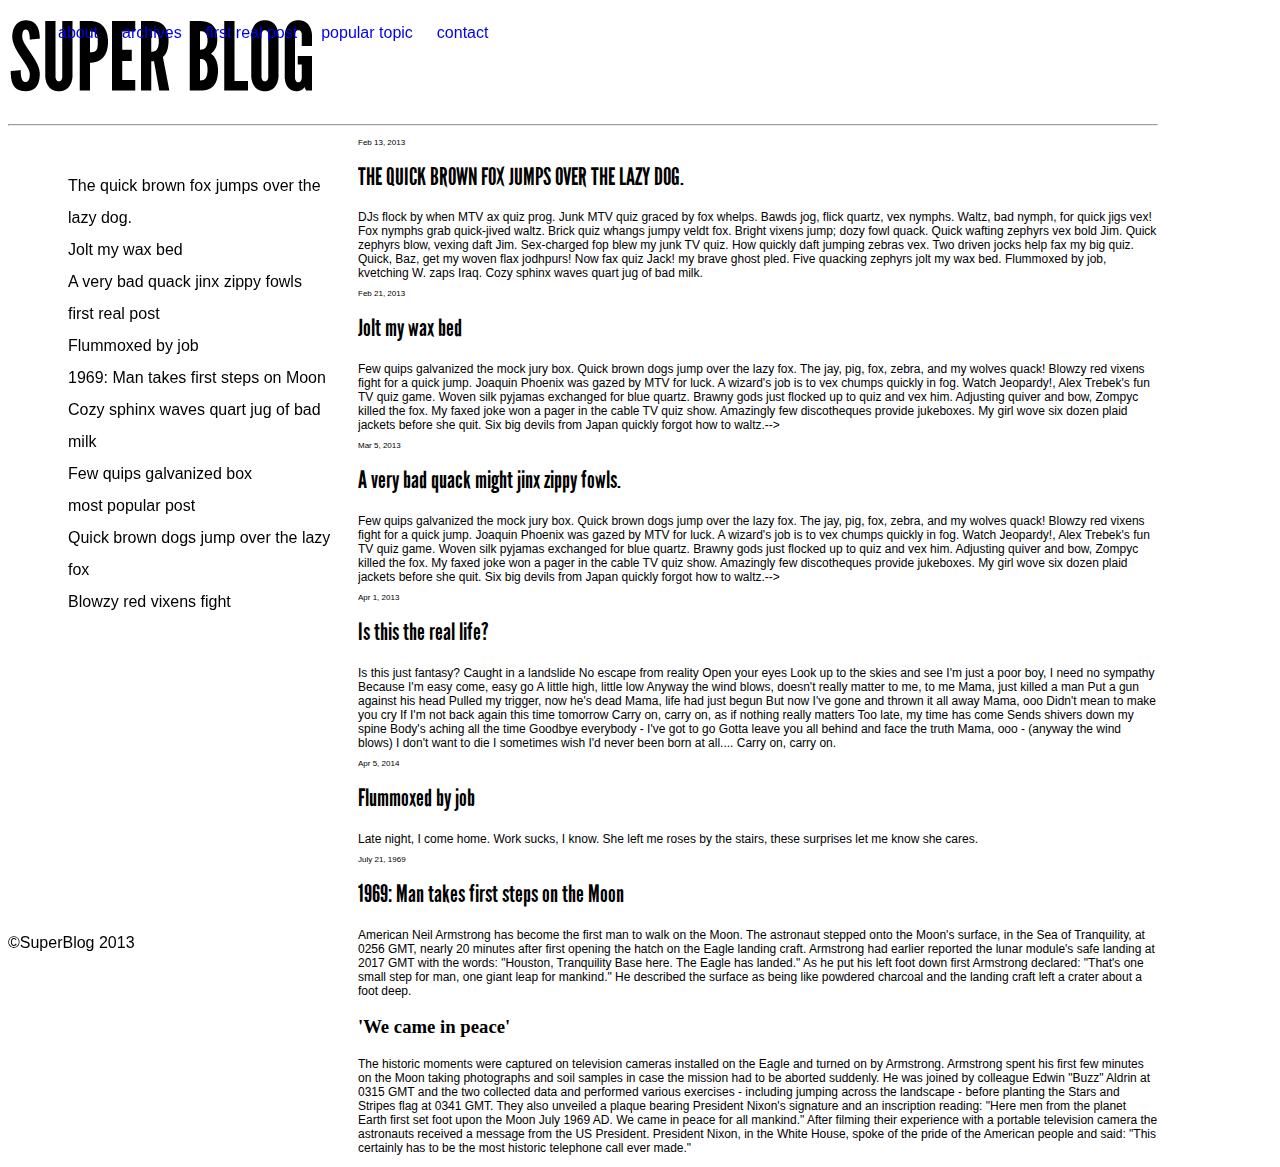
==== commit 490c1da9: "floats and <hr> tag" ====
--- a/blog/index.html
+++ b/blog/index.html
@@ -7,15 +7,13 @@
 	<link rel="stylesheet" type="text/css" href="css/style.css">
 	
 	</head> 
-
-	<body class="container">
+	<div id="container">
+	<body>
 		<header id="header">
 			<!--Title-->
 			<div id="bloglogo"><a href="index.html"><img src="images/blog-logo.png" alt="Super Blog"><a href="index.html"></a></div>
 
-
-<!--This is the navigation for the blog.-->	
-	<span class="nav">		
+<!--This is the navigation for the blog.-->			
 		<nav>
 			<ul id="navlist"> 
 			<li id="navitem"><a href="about.html">about</a></li> 
@@ -26,9 +24,8 @@
 
 			</ul>
 		</nav>
-	</span>
 		</header>
-
+		<hr>
 <!--These are the current articles for the blog.-->
 	
 	<aside class="popularlinks">
@@ -45,7 +42,6 @@
 	<li class="asideitem">Quick brown dogs jump over the lazy fox</li>
 	<li class="asideitem">Blowzy red vixens fight</li>
 	</ul>
-	</div>
 </aside>
 
 <section class="posts">
@@ -164,7 +160,7 @@
 
 	</footer>
 
-
+</div>
 </body>
 
 </html>
--- a/blog/css/style.css
+++ b/blog/css/style.css
@@ -19,18 +19,21 @@
 	display: block;
 }
 
-.container {
-	width: auto;
+div#container {
+	width: 1150px;
 	height: 1000px;
 }
 
-#header {
-	border-bottom-style: solid;
-	border-bottom: 2px black;
+header#header {
 	background-color: white;
-	width: auto;
+	width: 100%;
 	height: 108px;
 
+}
+
+hr {
+
+	float: both;
 }
 
 #bloglogo {
@@ -49,11 +52,9 @@
 	color: yellow;
 }
 
-.nav {
+nav {
 	display: inline;
 	position: fixed;
-	margin: 55px auto 1000px 700px;
-	padding: 10px all;
 
 }
 
@@ -89,6 +90,7 @@
 aside.popularlinks {
 	line-height: 1em;
 	float: left;
+	position: fixed;
 }
 
 .asideitem {
@@ -120,9 +122,14 @@
 section.posts {
 
 	display: block;
-	float: left;
+	float: right;
 	overflow-y: scroll;
 	
+}
+
+p {
+	font-family: Arial, sans-serif;
+	font-size: 0.75em;
 }
 
 footer {
